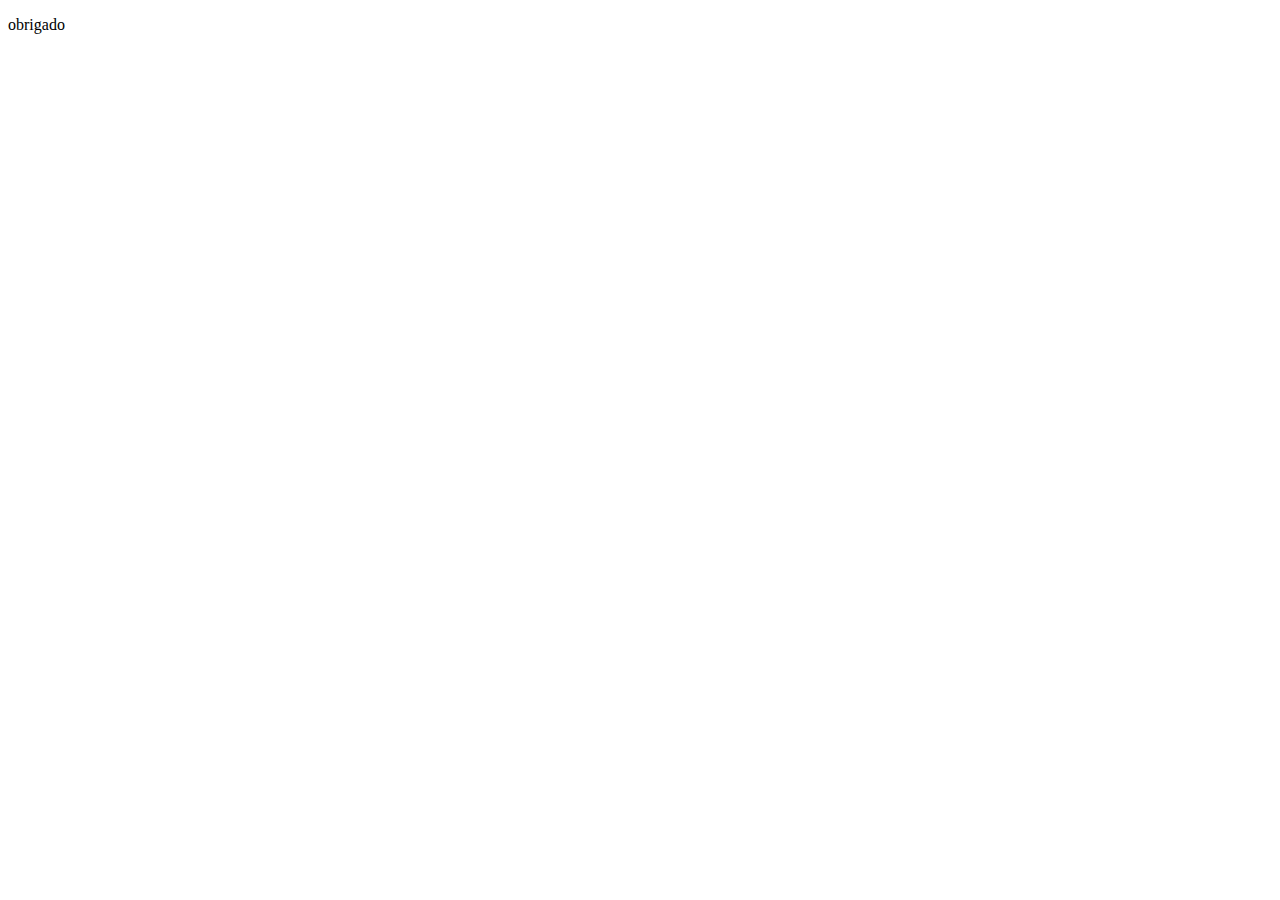
==== obrigado.html @ 2c183fc6 "first-commit-test" ====
<!DOCTYPE html>
<html lang="en">
<head>
    <meta charset="UTF-8">
    <meta name="viewport" content="width=device-width, initial-scale=1.0">
    <title>Document</title>
</head>
<body>
    <p>obrigado</p>
</body>
</html>
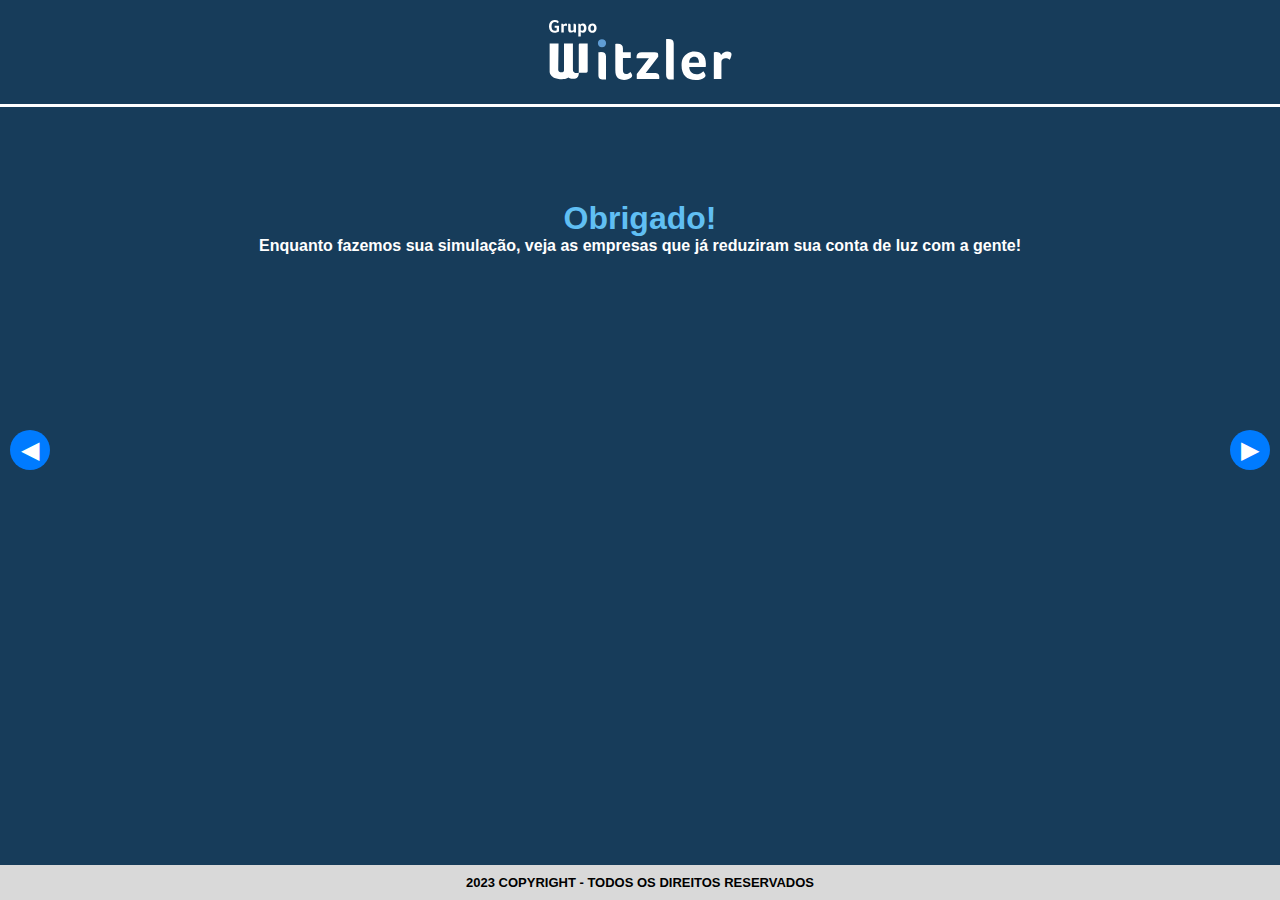
==== commit ae07823a: "first-commit" ====
--- a/obrigado.html
+++ b/obrigado.html
@@ -1,11 +1,161 @@
 <!DOCTYPE html>
 <html lang="en">
+
 <head>
     <meta charset="UTF-8">
     <meta name="viewport" content="width=device-width, initial-scale=1.0">
+    <link rel="stylesheet" href="./styles.css">
+
     <title>Document</title>
 </head>
+
 <body>
-    <p>obrigado</p>
+    <header>
+        <a href="./index.html"><img src="./assets/logo.svg" alt="logo"></a>
+    </header>
+    <div class="container-obrigado">
+        <h1>Obrigado!</h1>
+        <p>Enquanto fazemos sua simulação, veja as empresas que já reduziram sua conta de luz com a gente!
+        </p>
+        <div class="carousel-container">
+            <div class="carousel-arrow previous">&#9664;</div>
+            <div class="carousel-video">
+                <iframe width="560" height="315" src="https://www.youtube.com/embed/WWArAC69p0A?si=ej1uAJXSQxzfxBNO" title="YouTube video player" frameborder="0" allow="accelerometer; autoplay; clipboard-write; encrypted-media; gyroscope; picture-in-picture; web-share" allowfullscreen></iframe>
+            </div>
+            <div class="carousel-video">
+                <iframe width="560" height="315" src="https://www.youtube.com/embed/7CtBPdmJ7eA?si=ldg0BIM4S8oUZk6T" title="YouTube video player" frameborder="0" allow="accelerometer; autoplay; clipboard-write; encrypted-media; gyroscope; picture-in-picture; web-share" allowfullscreen></iframe>
+            </div>
+            <div class="carousel-video">
+                <iframe width="560" height="315" src="https://www.youtube.com/embed/WWArAC69p0A?si=ej1uAJXSQxzfxBNO" title="YouTube video player" frameborder="0" allow="accelerometer; autoplay; clipboard-write; encrypted-media; gyroscope; picture-in-picture; web-share" allowfullscreen></iframe>
+            </div>
+            <div class="carousel-video">
+              <iframe width="560" height="315" src="https://www.youtube.com/embed/VIDEO_ID_4" frameborder="0" allowfullscreen></iframe>
+            </div>
+            <div class="carousel-video">
+              <iframe width="560" height="315" src="https://www.youtube.com/embed/VIDEO_ID_5" frameborder="0" allowfullscreen></iframe>
+            </div>
+            <div class="carousel-video">
+              <iframe width="560" height="315" src="https://www.youtube.com/embed/VIDEO_ID_6" frameborder="0" allowfullscreen></iframe>
+            </div>
+          </div>
+          <div class="carousel-arrow next">&#9654;</div>
+    </div>
+    <footer class="footer-obrigado">
+
+
+        <div>
+            <p>2023 COPYRIGHT - TODOS OS DIREITOS RESERVADOS</p>
+        </div>
+
+    </footer>
+
+    <script>
+      // JavaScript para criar o efeito de carrossel
+      const container = document.querySelector('.carousel-container');
+    const videos = document.querySelectorAll('.carousel-video');
+    const previousArrow = document.querySelector('.carousel-arrow.previous');
+    const nextArrow = document.querySelector('.carousel-arrow.next');
+
+    let currentIndex = 0;
+
+    function nextVideo() {
+      videos[currentIndex].style.marginRight = '20px';
+      currentIndex = (currentIndex + 1) % videos.length;
+      videos[currentIndex].style.marginRight = '0';
+    }
+
+    function previousVideo() {
+      videos[currentIndex].style.marginRight = '20px';
+      currentIndex = (currentIndex - 1 + videos.length) % videos.length;
+      videos[currentIndex].style.marginRight = '0';
+    }
+
+    nextArrow.addEventListener('click', nextVideo);
+    previousArrow.addEventListener('click', previousVideo);
+      </script>
 </body>
+
+<style>
+    html,
+    body {
+        width: 100%;
+        height: 100vh;
+        background-color: #173C5A;
+    }
+
+    .container-obrigado {
+        margin-top: 200px;
+        display: flex;
+        flex-direction: column;
+        justify-content: center;
+        align-items: center;
+    }
+
+    .carousel{
+        max-width: 600px;
+        overflow-x: hidden;
+        display: flex;
+    }
+
+    h1 {
+        color: #60BFF3;
+    }
+
+    p {
+        color: white;
+        font-weight: 600;
+    }
+
+    .footer-obrigado {
+        position: fixed;
+        bottom: 0;
+        width: 100%;
+    }
+
+    .slick-arrow{
+        background-color: #173C5A;
+    }
+
+      /* Estilo para o contêiner do carrossel */
+      .carousel-container {
+      display: flex;
+      overflow: hidden;
+      width: 800px;
+      margin: 0 auto;
+    }
+    
+    /* Estilo para os vídeos no carrossel */
+    .carousel-video {
+      width: 100%;
+      margin-right: 20px;
+    }
+
+        /* Estilo para as setas de navegação */
+        .carousel-arrow {
+      position: absolute;
+      top: 50%;
+      transform: translateY(-50%);
+      width: 40px;
+      height: 40px;
+      background-color: #007bff;
+      color: white;
+      text-align: center;
+      cursor: pointer;
+      border-radius: 50%;
+      line-height: 40px;
+      font-size: 24px;
+    }
+
+    .carousel-arrow.previous {
+      left: 10px;
+    }
+
+    .carousel-arrow.next {
+      right: 10px;
+    }
+
+    
+    
+</style>
+
 </html>--- a/styles.css
+++ b/styles.css
@@ -0,0 +1,1024 @@
+* {
+    font-family: 'Roboto', sans-serif;
+    margin: 0;
+    padding: 0;
+    box-sizing: border-box;
+}
+
+body, html {
+    width: 100%;
+    overflow-x: hidden;
+    scroll-behavior: smooth;
+}
+
+button, a {
+    cursor: pointer;
+}
+
+:root {
+    --blue: #173C5A;
+    --light-blue: #5F9DD5;
+    --orange: #F08237;
+    --green: #82BB2D;
+    --white: #fff;
+    --gray: #94887F;
+    --light-orange: #E98E29;
+    --light-gray: #D9D9D9;
+    --more-light-blue: #60BFF3;
+}
+
+.mobile-btn, .span-mobile {
+    display: none;
+}
+
+/* header */
+header {
+    background-color: var(--blue);
+    border-bottom: 3px solid var(--white);
+    display: flex;
+    justify-content: center;
+    align-items: center;
+    padding: 20px 0;
+    position: fixed;
+    width: 100%;
+    top: 0;
+    z-index: 200;
+}
+
+/* home */
+#inicio {
+    display: flex;
+    justify-content: center;
+    align-items: center;
+    gap: min(20%, 100px);
+    margin-top: 105px;
+    width: 100%;
+    background: linear-gradient(to right, var(--light-orange) 50%, var(--blue) 50%);
+}
+
+.left-section-home, .right-section-home {
+
+    width: 50%;
+    display: flex;
+    flex-direction: column;
+    justify-content: start;
+    align-items: center;
+
+
+}
+
+.right-section-home {
+    display: flex;
+    justify-content: start !important;
+    align-items: start;
+
+
+}
+
+.left-section-home {
+    display: flex;
+    justify-content: end !important;
+    align-items: end !important;
+}
+
+.home-btn {
+    margin-top: -30px;
+    margin-bottom: 40px !important;
+    margin-right: 25px;
+
+}
+
+
+
+
+.text-home {
+    background-color: #ffffffb9;
+    border-radius: 20px;
+
+
+}
+
+.text-home p {
+    color: var(--blue);
+    font-weight: 900;
+    text-transform: uppercase;
+}
+
+.text-container-home {
+    display: flex;
+    flex-direction: column;
+    justify-content: center;
+    text-align: center;
+    padding: 10px 10% 50px 10%;
+    gap: 10px;
+
+
+
+}
+
+.container-prg1, .container-prg2 {
+    border: 3px solid var(--more-light-blue);
+    border-radius: 8px;
+    padding: 5px 0;
+}
+
+.container-prg1 p {
+    letter-spacing: 1px;
+    font-size: 18px;
+}
+
+.container-prg2 {
+    font-size: 23px;
+
+}
+
+.text-home h1 {
+    color: var(--blue);
+    font-weight: 900;
+    line-height: 35px;
+    font-size: min(40px, 200%);
+
+}
+
+.container-data-home div {
+    background-color: var(--white);
+
+}
+
+
+.container-data-home {
+
+    text-align: center;
+    margin-left: 5px;
+    display: grid;
+    grid-template-columns: 40% 40% 40%;
+    grid-template-rows: 50px 60px;
+    gap: 10px;
+    margin-bottom: 15px;
+
+    grid-template-areas:
+        "mil mil mil"
+        "quinhentos bi nps"
+    ;
+
+}
+
+.container-data-home div p {
+    font-weight: 700;
+
+}
+
+.dois-mil {
+    grid-area: mil;
+    display: flex;
+    justify-content: center;
+    align-items: center;
+    gap: 10px;
+    border-radius: 10px 10px 10px 0px;
+    font-size: 19px;
+
+
+
+}
+
+.quinhentos {
+    grid-area: quinhentos;
+    border-radius: 10px 10px 10px 0px;
+    font-size: 19px;
+}
+
+.dois-bi {
+    grid-area: bi;
+    font-size: 19px;
+
+    border-radius: 10px 10px 10px 0px;
+}
+
+.nps {
+    grid-area: nps;
+    display: flex;
+    justify-content: center;
+    align-items: center;
+    border-radius: 10px 10px 10px 0px;
+
+}
+
+.container-data-home span {
+    color: var(--light-orange);
+    font-weight: 900;
+    font-size: 30px;
+}
+
+
+/* Article */
+
+article {
+    background-color: var(--light-blue);
+    display: flex;
+    justify-content: center;
+    align-items: center;
+    padding: 40px 0;
+    gap: 20px;
+}
+
+
+.left-container-article {
+    display: flex;
+    flex-direction: column;
+    justify-content: center;
+    align-items: flex-start;
+    gap: 20px;
+
+}
+
+.left-container-article span {
+    font-weight: 900;
+    color: var(--white);
+
+}
+
+.left-container-article p, .lista-second li, h1 {
+    color: var(--white);
+}
+
+.left-container-article ul {
+    display: flex;
+    flex-direction: column;
+    justify-content: center;
+    align-items: start;
+    margin-left: 30px;
+    gap: 5px;
+}
+
+.container-article-prg {
+    border: 3px solid var(--white);
+    border-radius: 7px;
+    padding: 7px 10px;
+
+}
+
+.container-article-prg p {
+    font-weight: 700;
+    font-size: 20px;
+}
+
+
+.left-container-article h1 {
+    font-size: min(40px, 150%);
+    font-weight: 400;
+}
+
+.energy-image {
+    margin-right: 100px;
+}
+
+
+
+
+/* FaQ */
+.section-drop {
+    display: flex;
+    flex-direction: column;
+    justify-content: center;
+    align-items: center;
+    padding: 30px 15px;
+    gap: 30px;
+
+
+}
+
+.dropdown {
+    max-width: 1200px;
+    cursor: pointer;
+    background-color: var(--white);
+    border-radius: 7px;
+    margin-bottom: 20px;
+    border: 2px solid black;
+    padding: 0 30px;
+
+
+
+}
+
+.container-dropdown {
+    max-height: 0;
+    overflow: hidden;
+    transition: 1s ease-in-out;
+}
+
+.title-drop {
+    display: flex;
+    justify-content: space-between;
+    align-items: center;
+}
+
+
+
+.dropdown.active .container-dropdown {
+    max-height: 1000px;
+    animation: fade 1s ease-in-out;
+
+}
+
+.dropdown.active .arrow {
+    transform: rotate(90deg);
+
+}
+
+.arrow {
+    transition: transform 0.5s ease-in;
+
+}
+
+.dropdown h4 span {
+
+    font-size: 17px;
+    font-weight: 700;
+    line-height: 20px;
+    letter-spacing: 0em;
+    text-align: left;
+    text-transform: uppercase;
+    font-style: normal;
+
+}
+
+.dropdown h4 {
+    font-size: 17px;
+    font-style: italic;
+    font-weight: 700;
+    line-height: 20px;
+    letter-spacing: 0em;
+    text-align: left;
+
+
+}
+
+@keyframes spin {
+    from{
+        transform: rotate(0deg);
+    }
+    to{
+        transform: rotate(360deg);
+    }
+    
+}
+
+.loading{
+    animation: spin 2s infinite linear;
+}
+
+@keyframes fade {
+    from {
+        opacity: 0;
+        transform: translateY(-10px);
+    }
+
+    to {
+        opacity: 1;
+        transform: translateY(0px);
+    }
+}
+
+
+/* SECTION-FAQ */
+
+.section-faq h1 {
+    color: var(--blue);
+    font-weight: 900;
+    font-size: min(40px, 150%);
+
+}
+
+.container-faq ul {
+    margin-left: 40px;
+
+}
+
+.section-faq h2 {
+
+    font-size: 39px;
+    font-weight: 700;
+    line-height: 46px;
+    letter-spacing: 0em;
+    text-align: center;
+
+}
+
+.faq {
+
+    border-radius: 0px;
+    border: 2.5px solid var(--light-blue) !important;
+    padding: 10px !important;
+    border-radius: 10px;
+    color: var(--blue);
+
+}
+
+.container-faq p {
+    padding: 30px 30px 30px 0;
+    font-size: 18px;
+    font-weight: 400;
+    line-height: 18px;
+    letter-spacing: 0em;
+    text-align: left;
+    color: var(--blue);
+}
+
+
+.faq h4 {
+    font-size: 17px;
+    font-weight: 700;
+    line-height: 15px;
+    letter-spacing: 0em;
+    text-align: left;
+    font-style: normal;
+
+}
+
+/* Container-selos */
+
+.container-selos {
+    background-color: var(--blue);
+}
+
+.intern-container-selos {
+    display: flex;
+    flex-direction: column;
+    justify-content: center;
+    align-items: center;
+    padding: 50px 0;
+    text-align: center;
+    gap: 30px;
+}
+
+.intern-container-selos h1 {
+    font-weight: 900;
+    color: var(--white);
+    font-size: 30px;
+}
+
+.container-selos {
+    display: flex;
+    justify-content: center;
+    align-items: center;
+    gap: 20px;
+}
+
+.container-text-selos {
+    margin-bottom: 20px;
+}
+
+.container-text-selos p {
+    color: var(--white);
+    font-size: 20px;
+}
+
+/* footer */
+
+footer {
+    display: flex;
+    flex-direction: column;
+    justify-content: center;
+    align-items: center;
+
+}
+
+footer img {
+    padding: 20px 0;
+}
+
+footer div {
+    background-color: var(--light-gray);
+    width: 100%;
+    padding: 10px 0;
+    text-align: center;
+}
+
+footer div p {
+    color: black;
+    font-size: 13px;
+}
+
+
+
+
+
+/* MODAL */
+
+.body-overlay {
+    display: none;
+    position: fixed;
+    top: 0;
+    left: 0;
+    width: 100%;
+    height: 100%;
+    background-color: #04223ab7;
+    backdrop-filter: blur(3px);
+    z-index: 999;
+}
+
+#parte2 {
+    display: none;
+}
+
+/* Estilos para o modal */
+.modal {
+    display: none;
+    position: fixed;
+    top: 50%;
+    left: 50%;
+    transform: translate(-50%, -50%);
+    background-color: var(--white);
+    border-radius: 20px;
+    z-index: 1000;
+    width: min(90%, 1000px);
+    border: 3px solid var(--white)
+}
+
+.open-modal-button {
+    background-color: var(--green);
+    color: var(--white);
+    border: 3px solid white;
+    border-radius: 17px;
+    padding: 5px 40px;
+    font-size: 21px;
+    font-weight: 900;
+    min-width: 350px;
+
+}
+
+.faq-btn {
+    background-color: var(--green);
+    color: var(--white);
+    border: 3px solid white;
+    border-radius: 17px;
+    padding: 5px 40px;
+    font-size: 16px;
+    font-weight: 900;
+    width: 400px;
+
+}
+
+
+
+
+
+
+/* Estilos para o conteúdo do modal */
+.top-container-modal {
+    background-color: var(--blue);
+    border-radius: 20px 20px 0 0;
+    padding: 30px 0;
+    display: flex;
+    flex-direction: column;
+    justify-content: center;
+    align-items: center;
+    position: relative;
+}
+
+.top-container-modal .close-img {
+    position: absolute;
+    top: 10px;
+    right: 10px;
+    cursor: pointer;
+}
+
+.wrap-container-steps {
+    display: flex;
+    justify-content: center;
+    align-items: center;
+}
+
+.first-container, .second-container {
+    display: flex;
+    flex-direction: column;
+    justify-content: center;
+    align-items: center;
+    gap: 20px;
+    text-transform: uppercase;
+}
+
+.data-div {
+    border: 2px solid var(--orange);
+    border-radius: 8px;
+    padding: 8px 12px;
+}
+
+.data-div p {
+    font-weight: 900;
+    color: var(--orange);
+}
+
+.step-div {
+    z-index: 200;
+    color: var(--white);
+    background-color: var(--blue);
+    font-weight: 900;
+    border: 3px solid var(--white);
+    border-radius: 10px;
+    padding: 7px;
+}
+
+
+.line {
+    width: 80%;
+    height: 3px;
+    background: linear-gradient(to right, var(--orange) 50%, var(--gray) 50%);
+    margin-top: -15px;
+    display: flex;
+    justify-content: center;
+    align-items: center;
+    border-radius: 10px;
+}
+
+.orange-line {
+    width: min(40%, 415px);
+    height: 3px;
+    background-color: var(--orange);
+    position: fixed;
+    left: 10%;
+    bottom: 399px;
+    border-radius: 10px;
+
+}
+
+
+.receive-div {
+    border: 2px solid var(--gray)
+}
+
+.receive-div p {
+    color: var(--gray);
+}
+
+.middle-line {
+    width: 30px;
+    margin-top: -60px;
+}
+
+.arrow-img {
+    margin-left: 23px;
+}
+
+/* form */
+
+#main-form {
+
+    display: flex;
+    flex-direction: column;
+    justify-content: center;
+    align-items: center;
+}
+
+#parte1 {
+    display: flex;
+    flex-direction: column;
+    justify-content: center;
+    width: 90%;
+    padding-bottom: 80px;
+}
+
+#parte1 div {
+    display: flex;
+    flex-direction: column;
+
+}
+
+#parte2 {
+
+    width: 100% !important;
+    padding: 0 5%;
+}
+
+#form-container {
+
+    padding: 30px 0;
+
+}
+
+label {
+    color: var(--blue);
+    font-weight: 500;
+    margin-left: 10px;
+}
+
+.container-inputs {
+    display: flex;
+    flex-direction: column;
+    gap: 3px;
+}
+
+#nextButton {
+    background-color: var(--green);
+    color: var(--white);
+    margin: 0 auto;
+    width: min(70vw, 400px);
+}
+
+input {
+    border: 3px solid var(--blue);
+    border-radius: 15px;
+    padding: 5px 10px;
+}
+
+.container-btn {
+    display: flex;
+    justify-content: center;
+    align-items: center;
+    gap: 10px;
+}
+
+#enviarButton {
+    color: var(--white);
+    background-color: var(--green);
+    width: 50%;
+
+
+}
+
+#voltarButton {
+    background-color: transparent;
+}
+
+.form-btn {
+    border: none;
+    padding: 10px 50px;
+    text-transform: uppercase;
+    font-weight: 900;
+    font-size: 23px;
+    border-radius: 17px;
+}
+
+.container-second-step-btn {
+    display: flex;
+    justify-content: center;
+    align-items: center;
+    gap: 12px;
+    margin-top: 50px;
+    width: min(70vw, 800px);
+
+}
+
+@keyframes hoverAnimation {
+    0% {
+        transform: scale(1);
+    }
+
+    50% {
+        transform: scale(1.2);
+    }
+
+    100% {
+        transform: scale(1);
+    }
+}
+
+button:hover {
+    animation: hoverAnimation 0.6s ease-in-out;
+}
+
+@media screen and (max-width:1000px) {
+
+    .faq-btn {
+
+        width: 100%;
+
+    }
+
+
+    .open-modal-button {
+        font-size: 110%;
+    }
+
+    .container-prg1, .container-prg2 {
+        width: 300px;
+        z-index: 100;
+        background-color: var(--white);
+    }
+
+    .text-home {
+        display: flex;
+        flex-direction: column-reverse;
+    }
+
+    .mobile-btn {
+        display: block;
+    }
+
+    .main-image {
+        width: 100vw !important;
+        margin-top: -70px;
+
+    }
+
+    .home-btn {
+        margin-right: 0;
+
+    }
+
+    #inicio {
+        flex-direction: column;
+        justify-content: center;
+        align-items: center;
+        background: var(--blue);
+    }
+
+    .left-section-home {
+        justify-content: center;
+        align-items: center;
+
+    }
+
+    .text-container-home {
+        padding-top: 25px;
+        background-color: var(--white);
+        display: flex;
+        justify-content: center;
+        align-items: center;
+    }
+
+    .left-section-home, .right-section-home {
+
+        width: 50%;
+        display: flex;
+        flex-direction: column;
+        justify-content: center;
+        align-items: center;
+    }
+
+    .right-section-home {
+        display: flex;
+        justify-content: center !important;
+        align-items: center !important;
+    }
+
+    .left-section-home {
+        display: flex;
+        justify-content: center !important;
+        align-items: center !important;
+    }
+
+    .left-container-article h1 {
+        text-align: center;
+    }
+
+    .left-container-article h1 {
+        font-size: 25px;
+        padding: 0 10px;
+
+    }
+
+    .container-data-home {
+        grid-template-columns: 150px 150px;
+
+        grid-template-rows: 70px 70px;
+        grid-template-areas:
+            "mil nps"
+            "quinhentos bi"
+        ;
+
+    }
+
+    .office-img {
+        padding: 20px 0;
+        width: min(180%, 600px);
+    }
+
+    .quinhentos, .dois-bi {
+        display: flex;
+        justify-content: center;
+        align-items: center;
+    }
+
+    .dois-mil {
+        font-size: 15px;
+
+
+    }
+
+
+    .container-data-home div {
+        display: flex;
+        flex-direction: column;
+        line-height: 15px;
+    }
+
+    /* second-container */
+
+    .energy-image, .container-article-prg {
+        display: none;
+    }
+
+    .span-mobile {
+        display: block;
+    }
+
+    .left-container-article {
+        display: flex;
+        flex-direction: column;
+        justify-content: center;
+        align-items: center;
+
+    }
+
+    .btn-list {
+        margin-top: -40px;
+    }
+
+
+    .lista-second {
+        border: 3px solid var(--white);
+        padding: 20px 10% 30px 10%;
+        margin-left: 0 !important;
+        border-radius: 18px;
+    }
+
+    .lista-second span {
+        margin: 0 auto;
+        font-size: 20px;
+        margin-bottom: 10px;
+
+    }
+
+    .arrow {
+        margin-left: 5px;
+    }
+
+    .faq {
+
+        padding: 20px 10px !important;
+
+
+    }
+
+
+
+
+
+    /* selos */
+    .container-selos {
+        flex-direction: column;
+    }
+
+    .certificados-img {
+        width: 90%;
+    }
+
+    .container-text-selos p {
+        padding: 10px 15px 0 15px;
+    }
+
+}
+
+@media screen and (max-width:700px) {
+
+
+    .container-faq p {
+        padding: 10px 7px;
+        font-size: 14px;
+        font-weight: 400;
+        line-height: 18px;
+        letter-spacing: 0em;
+        text-align: left;
+        color: var(--blue);
+    }
+
+
+
+    .wrap-container-steps {
+        text-align: center;
+        padding: 50px;
+    }
+
+    #enviarButton {
+
+        font-size: 20px;
+        margin: 0;
+        padding: 0;
+        padding: 10px 0;
+        width: 80%;
+
+    }
+
+    .dropdown {
+
+        margin: 10px 5%;
+    }
+
+    .section-faq h1 {
+        font-size: 18px;
+    }
+
+
+
+    .container-second-step-btn {
+        display: flex;
+        flex-direction: column-reverse;
+    }
+
+    .lista-second {
+        margin: 0 30px !important;
+    }
+
+
+}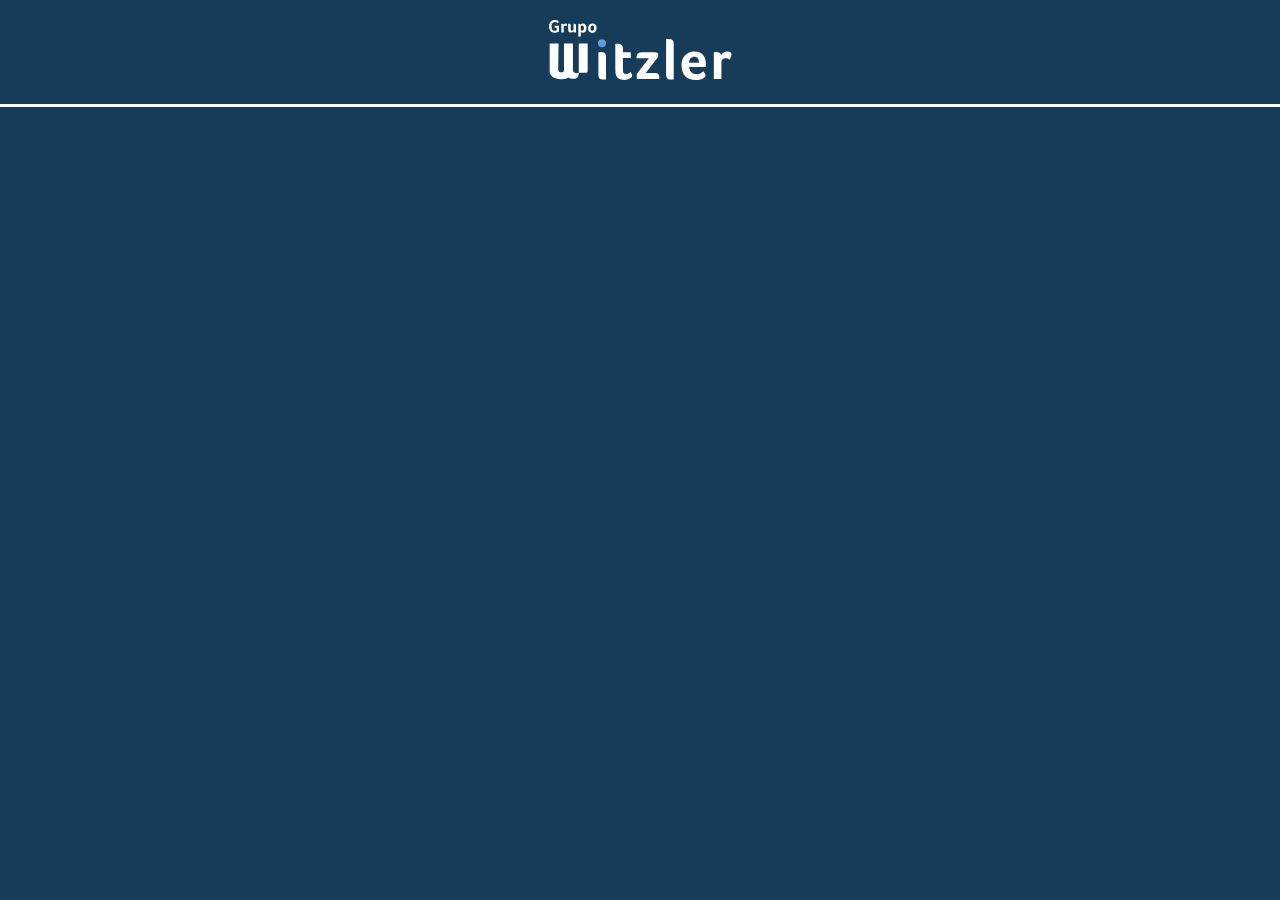
==== commit 1ba60843: "fix-obrigado" ====
--- a/obrigado.html
+++ b/obrigado.html
@@ -13,7 +13,7 @@
     <header>
         <a href="./index.html"><img src="./assets/logo.svg" alt="logo"></a>
     </header>
-    <div class="container-obrigado">
+    <!-- <div class="container-obrigado">
         <h1>Obrigado!</h1>
         <p>Enquanto fazemos sua simulação, veja as empresas que já reduziram sua conta de luz com a gente!
         </p>
@@ -40,7 +40,7 @@
           </div>
           <div class="carousel-arrow next">&#9654;</div>
     </div>
-    <footer class="footer-obrigado">
+    <footer class="footer-obrigado"> -->
 
 
         <div>
